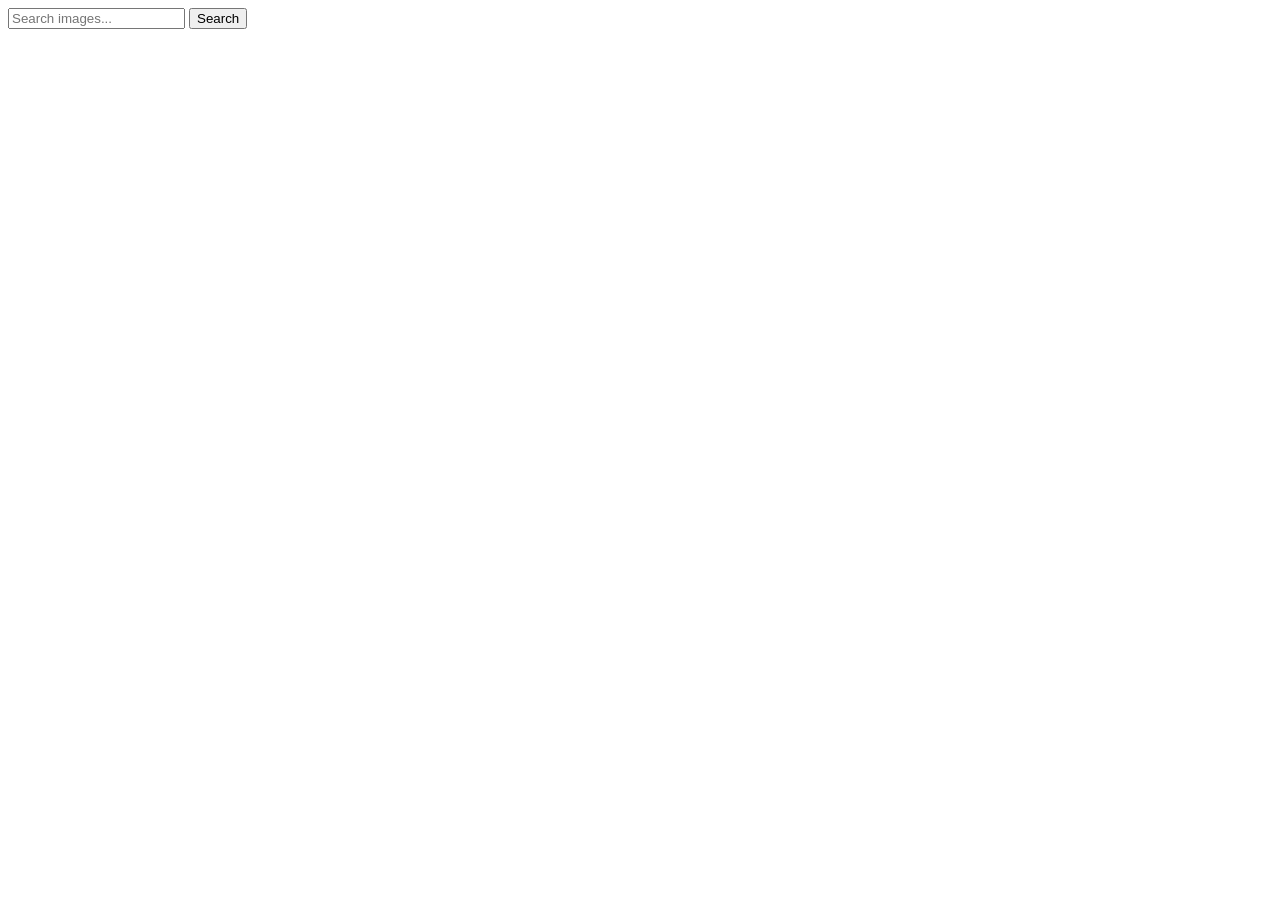
==== index.html @ 1b0d311c "Deploying to gh-pages from @ SuperCat2812/goit-js-hw-12@3b03a19ca49ced25444c25f2298a3f3e016966d0 🚀" ====
<!doctype html>
<html lang="en">
  <head>
    <meta charset="UTF-8" />
    <link rel="icon" type="image/svg+xml" href="/favicon.svg" />
    <meta name="viewport" content="width=device-width, initial-scale=1.0" />
    <title>Vanilla App Template</title>
    <script type="module" crossorigin src="/goit-js-hw-11/index.js"></script>
    <link rel="modulepreload" crossorigin href="/goit-js-hw-11/assets/vendor-9JG-xWWr.js">
    <link rel="stylesheet" crossorigin href="/goit-js-hw-11/assets/index-CNaQEUKM.css">
  </head>
  <body>
    <form class="form">
      <label>
        <input type="text" name="search-text" placeholder="Search images..." required />
      </label>
      <button type="submit">Search</button>
    </form>
    <ul class="gallery"></ul>
    <span class="loader"></span>
  </body>
</html>
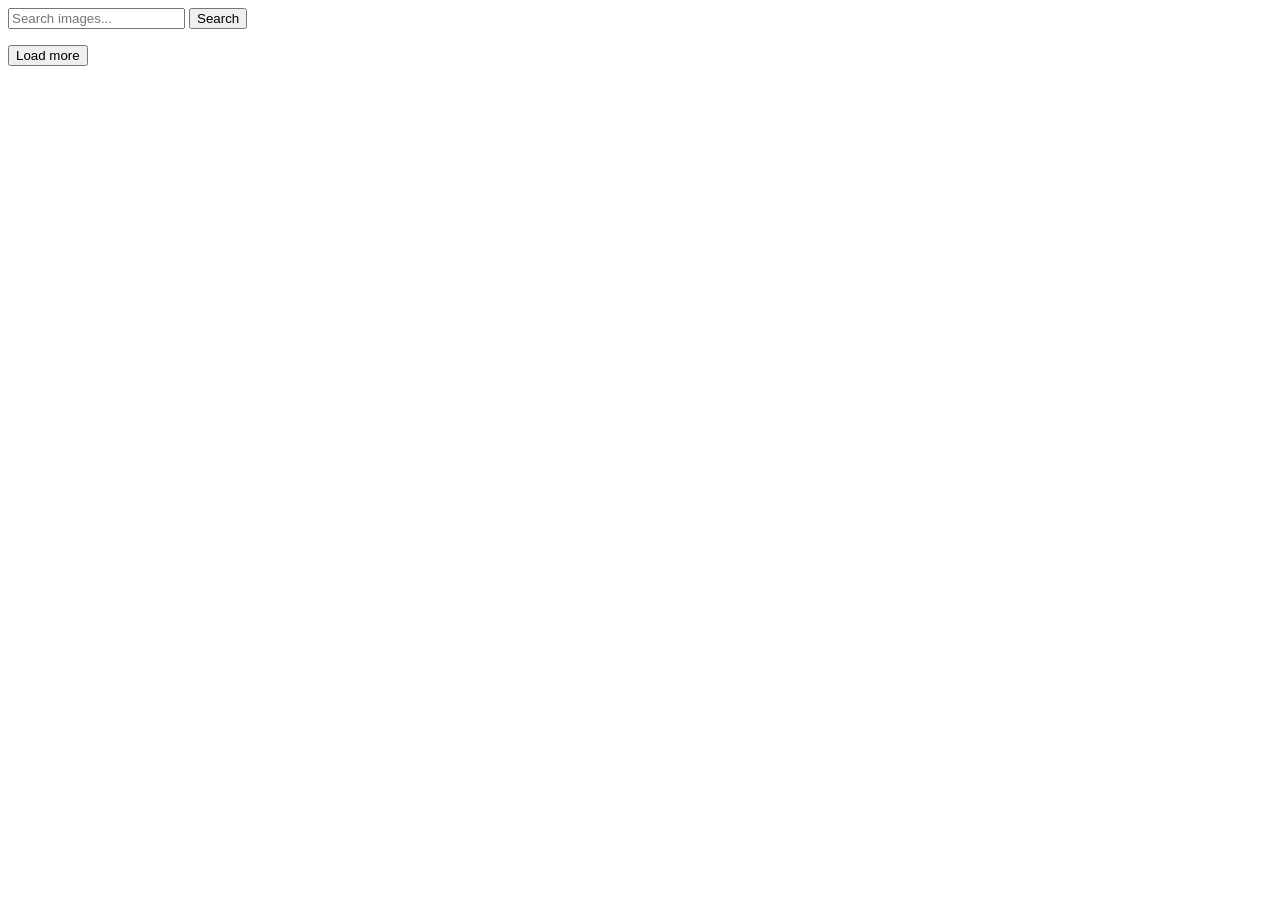
==== commit 4beb20e8: "Deploying to gh-pages from @ SuperCat2812/goit-js-hw-12@11d2af4f2e06dba22298ee99e4f6b358f70bef88 🚀" ====
--- a/index.html
+++ b/index.html
@@ -5,9 +5,9 @@
     <link rel="icon" type="image/svg+xml" href="/favicon.svg" />
     <meta name="viewport" content="width=device-width, initial-scale=1.0" />
     <title>Vanilla App Template</title>
-    <script type="module" crossorigin src="/goit-js-hw-11/index.js"></script>
-    <link rel="modulepreload" crossorigin href="/goit-js-hw-11/assets/vendor-9JG-xWWr.js">
-    <link rel="stylesheet" crossorigin href="/goit-js-hw-11/assets/index-CNaQEUKM.css">
+    <script type="module" crossorigin src="/goit-js-hw-12/index.js"></script>
+    <link rel="modulepreload" crossorigin href="/goit-js-hw-12/assets/vendor-DFyTZyhx.js">
+    <link rel="stylesheet" crossorigin href="/goit-js-hw-12/assets/index-D04CPxiv.css">
   </head>
   <body>
     <form class="form">
@@ -17,6 +17,7 @@
       <button type="submit">Search</button>
     </form>
     <ul class="gallery"></ul>
+    <button class="load-more-btn is-hidden" type="button">Load more</button>
     <span class="loader"></span>
   </body>
 </html>
